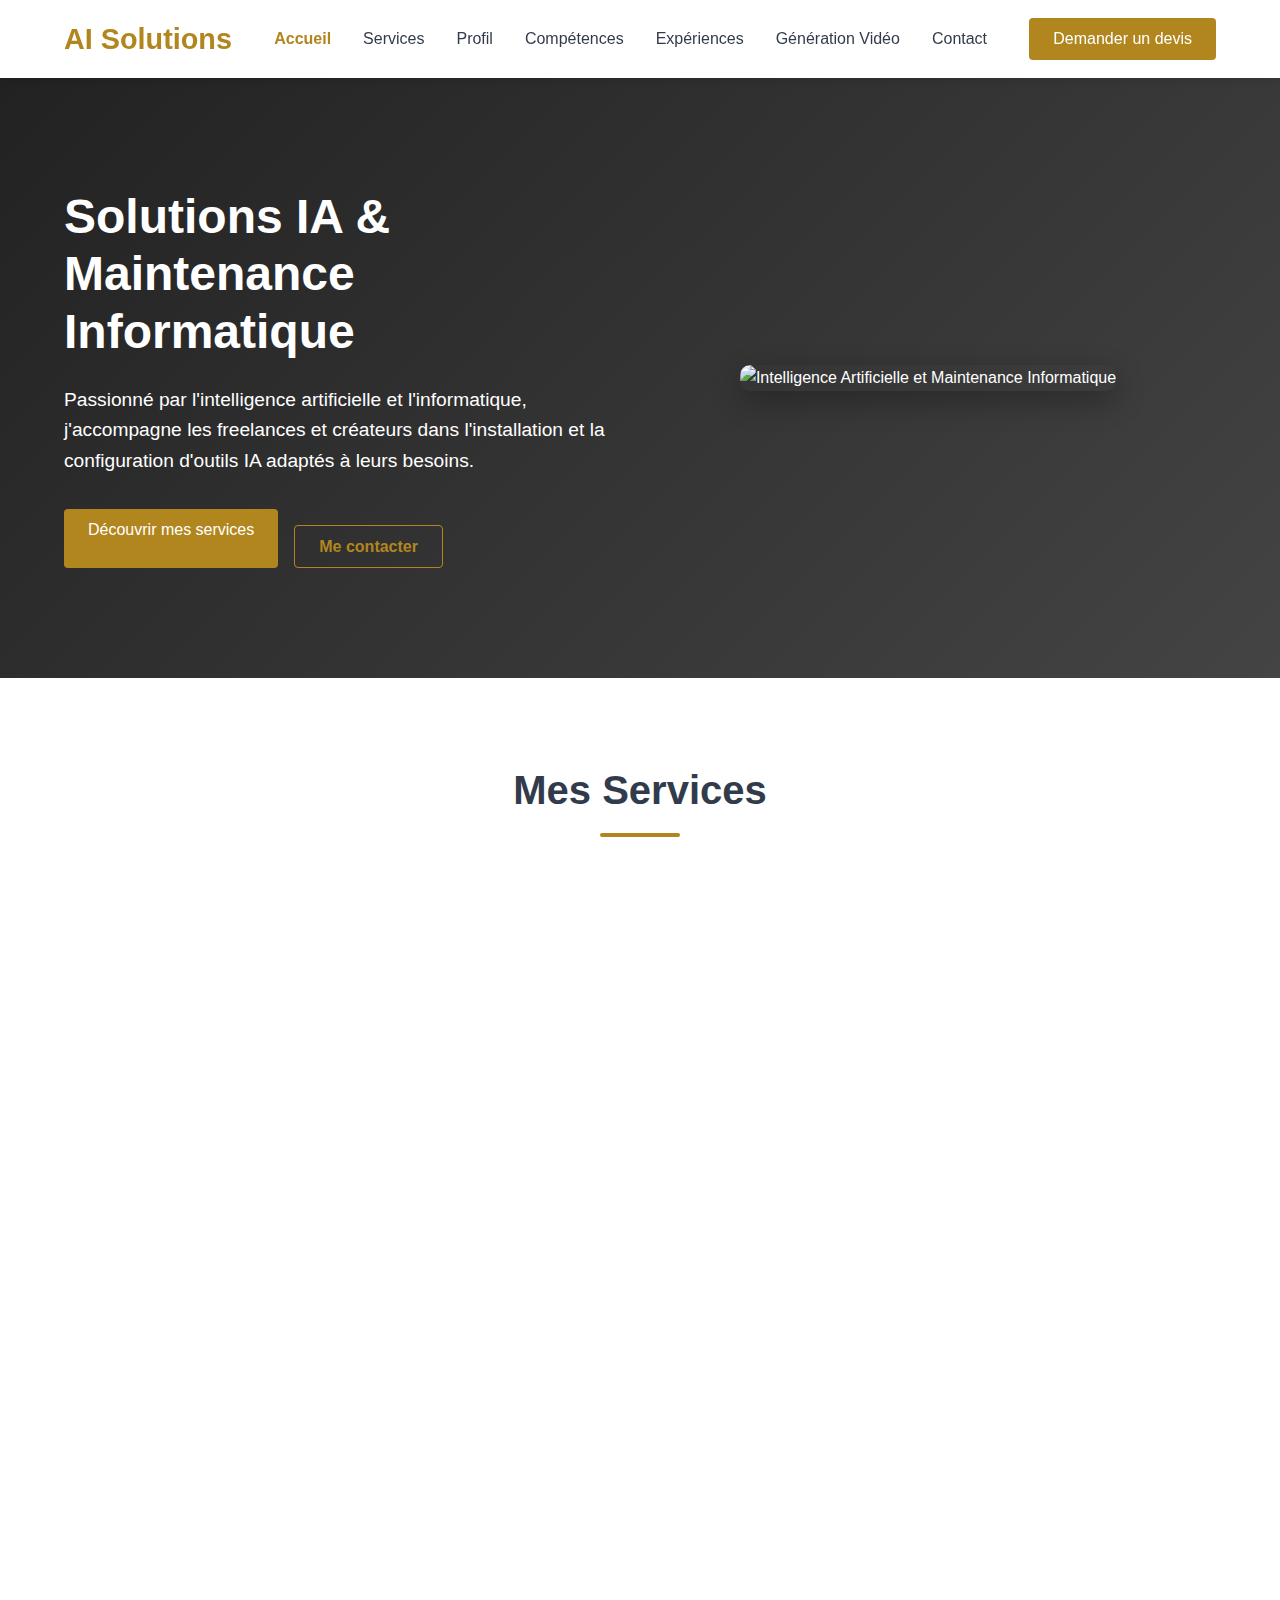
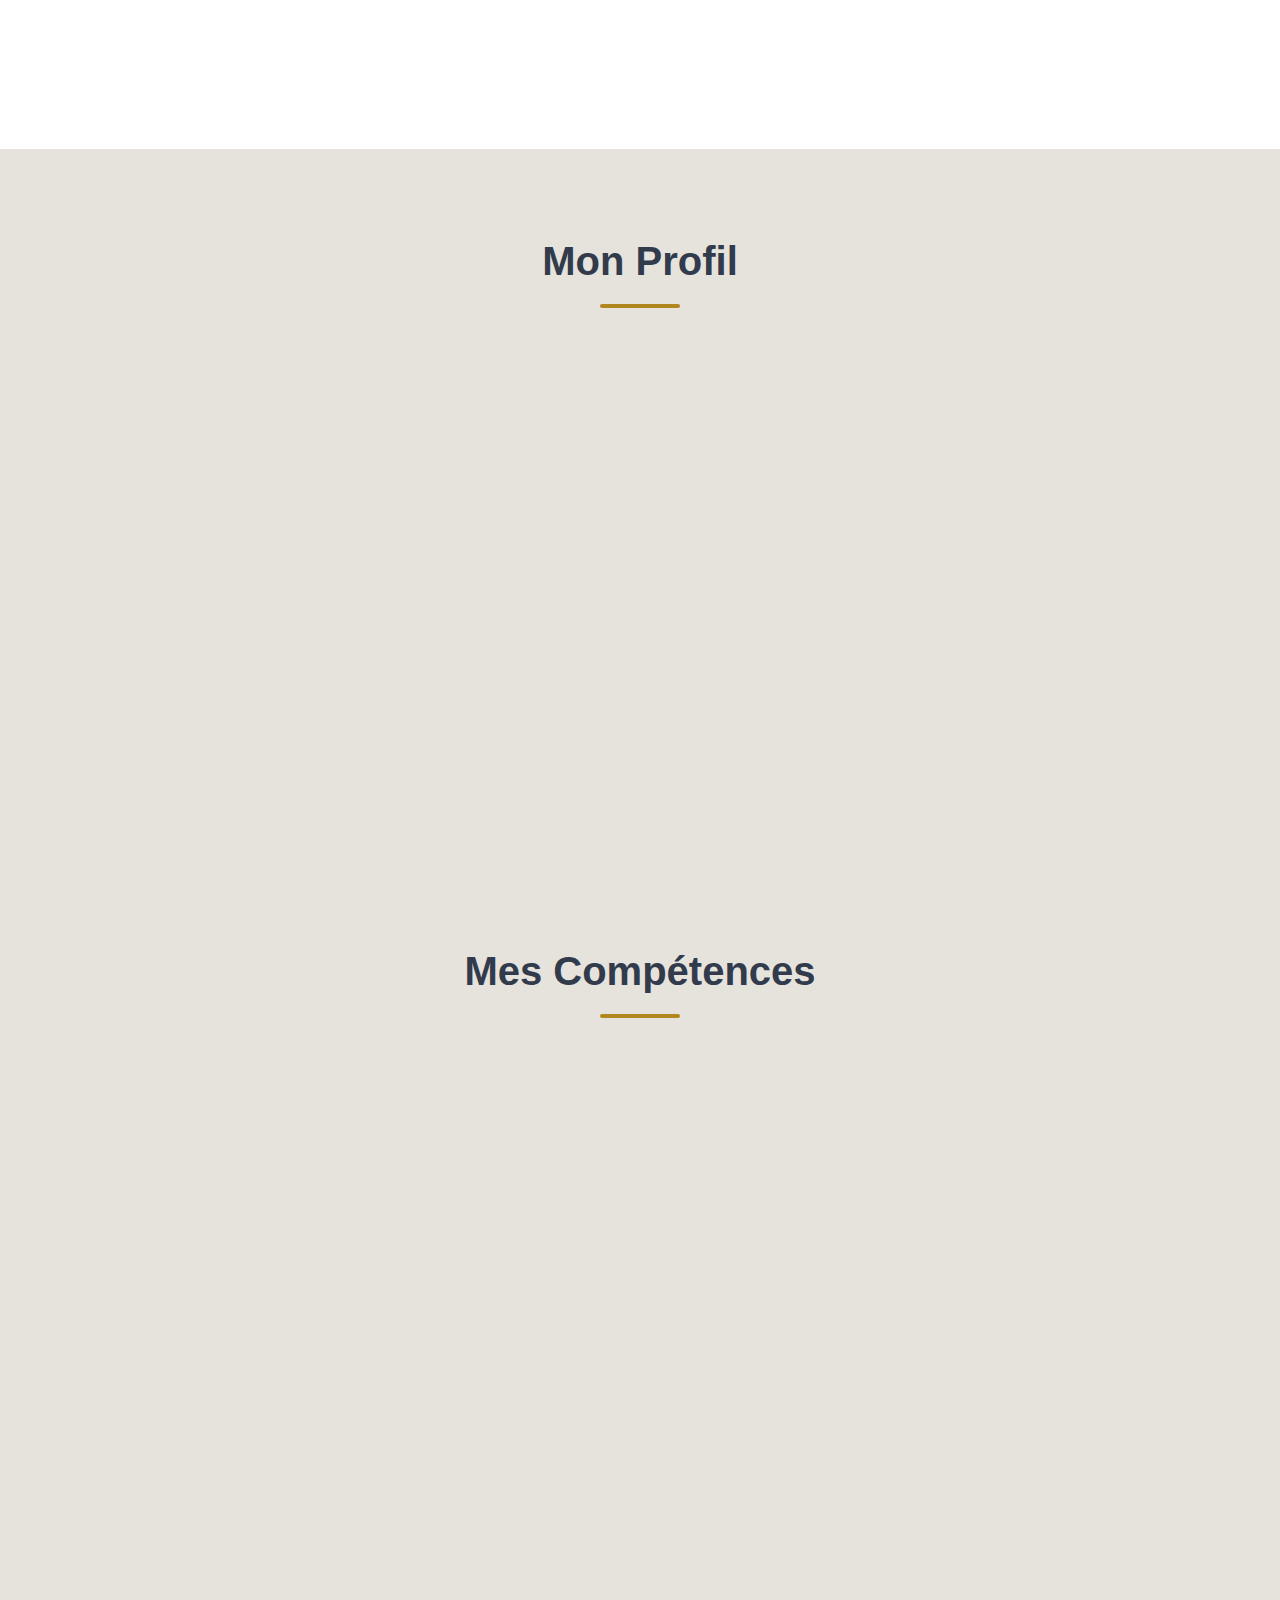
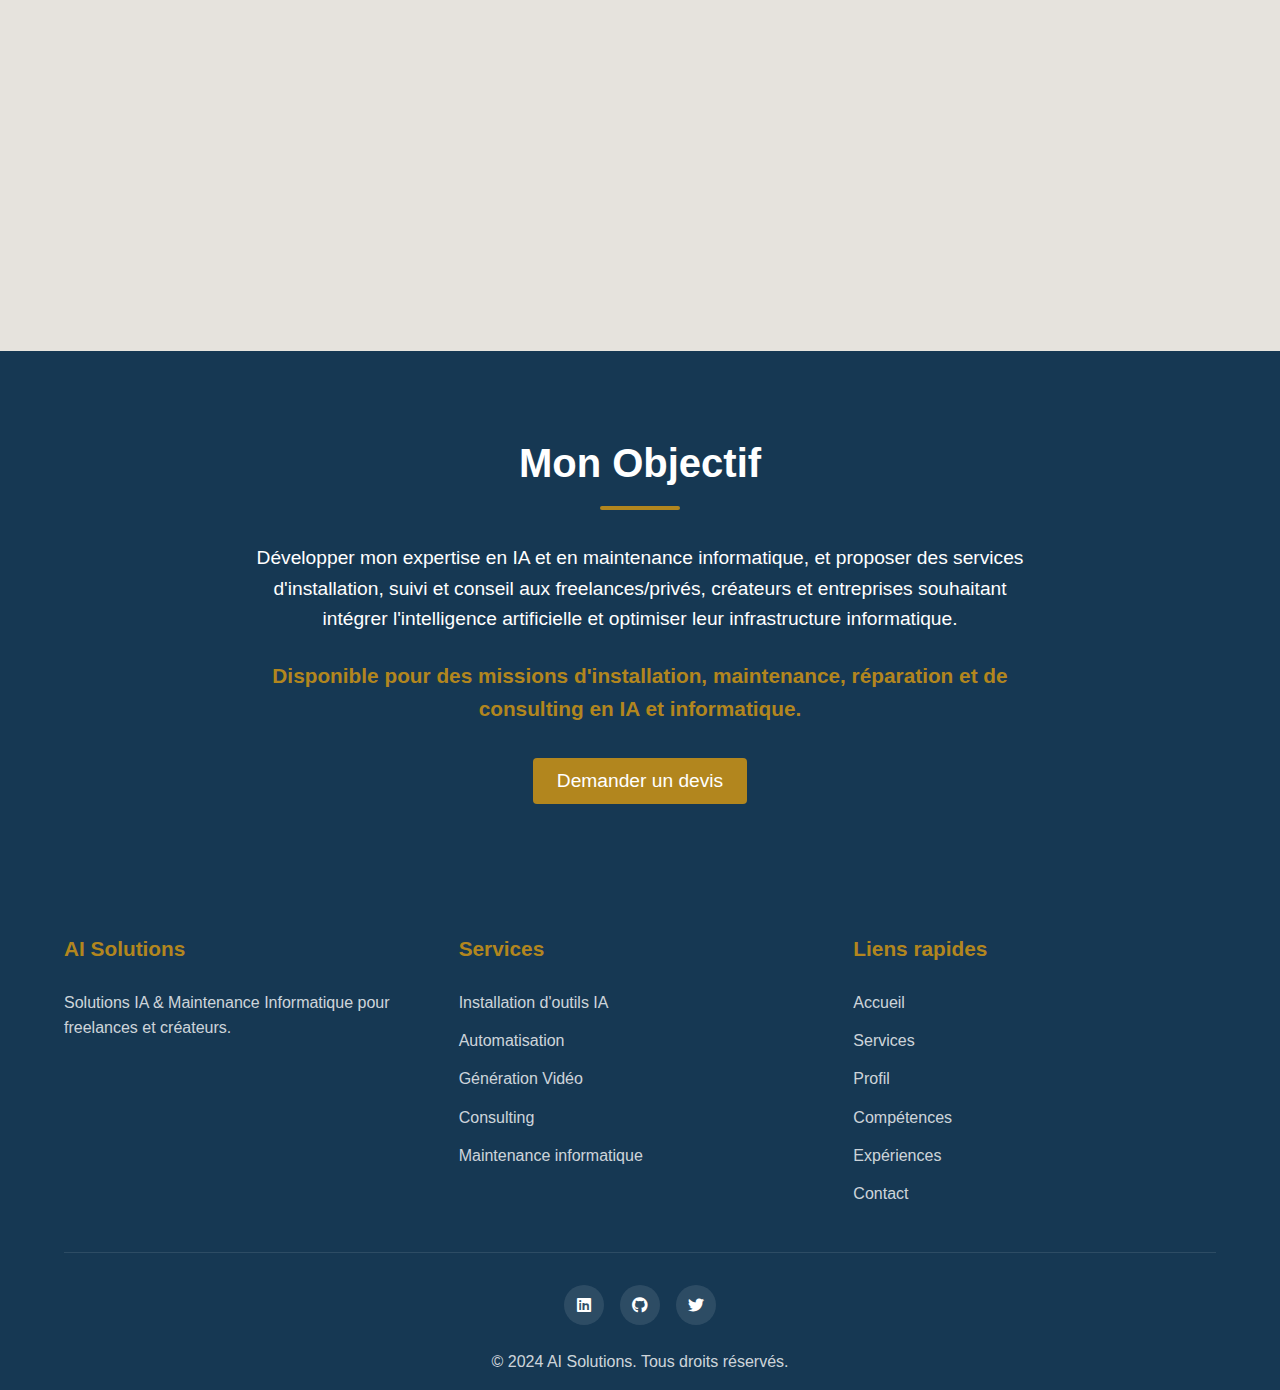
==== index.html @ d8c401a0 "Add files via upload" ====
<!DOCTYPE html>
<html lang="fr">
<head>
    <meta charset="UTF-8">
    <meta name="viewport" content="width=device-width, initial-scale=1.0">
    <title>AI Solutions - Solutions IA & Maintenance Informatique</title>
    <link rel="stylesheet" href="style.css">
    <link rel="stylesheet" href="https://cdnjs.cloudflare.com/ajax/libs/font-awesome/6.0.0/css/all.min.css">
    <style>
        .placeholder-image {
            background-color: #444;
            width: 100%;
            height: 300px;
            display: flex;
            align-items: center;
            justify-content: center;
            color: white;
            font-size: 1.5rem;
            border-radius: 10px;
        }
        .profile-placeholder {
            background-color: #b2861e;
            width: 200px;
            height: 200px;
            border-radius: 50%;
            display: flex;
            align-items: center;
            justify-content: center;
            color: white;
            font-size: 1.5rem;
            margin: 0 auto;
        }
    </style>
</head>
<body>
    <header>
        <div class="logo-container">
            <a href="index.html" style="text-decoration: none; color: inherit;">
                <h1>AI Solutions</h1>
            </a>
        </div>
        <nav class="main-nav">
            <button class="mobile-menu-toggle">
                <span></span>
                <span></span>
                <span></span>
            </button>
            <ul class="nav-list">
                <li class="nav-item"><a href="#accueil">Accueil</a></li>
                <li class="nav-item"><a href="#services">Services</a></li>
                <li class="nav-item"><a href="#profil">Profil</a></li>
                <li class="nav-item"><a href="#competences">Compétences</a></li>
                <li class="nav-item"><a href="experiences.html">Expériences</a></li>
                <li class="nav-item"><a href="generation-video.html">Génération Vidéo</a></li>
                <li class="nav-item"><a href="contact.html">Contact</a></li>
            </ul>
        </nav>
        <div class="header-actions">
            <a href="contact.html" class="btn btn-primary">Demander un devis</a>
        </div>
    </header>

    <section id="accueil" class="hero-banner">
        <div class="hero-content">
            <h1>Solutions IA & Maintenance Informatique</h1>
            <p>Passionné par l'intelligence artificielle et l'informatique, j'accompagne les freelances et créateurs dans l'installation et la configuration d'outils IA adaptés à leurs besoins.</p>
            <div class="hero-buttons">
                <a href="#services" class="btn btn-primary">Découvrir mes services</a>
                <a href="contact.html" class="btn btn-secondary">Me contacter</a>
            </div>
        </div>
        <div class="hero-image">
            <img src="images/hero-image.png" alt="Intelligence Artificielle et Maintenance Informatique" loading="lazy">
        </div>
    </section>

    <section id="services" class="services-section">
        <div class="container">
            <h2 class="section-title">Mes Services</h2>
            <div class="services-grid">
                <div class="service-card">
                    <div class="service-icon">
                        <i class="fas fa-robot"></i>
                    </div>
                    <h3>Installation et Configuration d'Outils IA</h3>
                    <p>Déploiement de Docker, n8n, MCPserver et Puppeteer pour automatiser vos tâches et optimiser votre workflow.</p>
                    <a href="outils-ia.html" class="btn btn-secondary">En savoir plus</a>
                </div>
                <div class="service-card">
                    <div class="service-icon">
                        <i class="fas fa-cogs"></i>
                    </div>
                    <h3>Automatisation et Gestion d'Agents IA</h3>
                    <p>Création de flux de travail intelligents et gestion efficace des ressources pour améliorer votre productivité.</p>
                    <a href="agents-ia.html" class="btn btn-secondary">En savoir plus</a>
                </div>
                <div class="service-card">
                    <div class="service-icon">
                        <i class="fas fa-image"></i>
                    </div>
                    <h3>Création de Workflows IA & Génération Vidéo</h3>
                    <p>Mise en place de ComfyUI pour la génération d'images/vidéos et gestion de pipelines IA adaptés à vos besoins.</p>
                    <a href="generation-video.html" class="btn btn-secondary">En savoir plus</a>
                </div>
                <div class="service-card">
                    <div class="service-icon">
                        <i class="fas fa-database"></i>
                    </div>
                    <h3>Déploiement de Bases de Données Vectorielles</h3>
                    <p>Installation et configuration de Qdrant et systèmes RAG pour optimiser vos recherches et analyses.</p>
                    <a href="outils-ia.html#puppeteer" class="btn btn-secondary">En savoir plus</a>
                </div>
                <div class="service-card">
                    <div class="service-icon">
                        <i class="fas fa-laptop-medical"></i>
                    </div>
                    <h3>Maintenance et Réparation Informatique</h3>
                    <p>Diagnostic, maintenance et réparation de matériel informatique pour assurer la performance de vos équipements.</p>
                    <a href="maintenance-infrastructure.html" class="btn btn-secondary">En savoir plus</a>
                </div>
                <div class="service-card">
                    <div class="service-icon">
                        <i class="fas fa-chalkboard-teacher"></i>
                    </div>
                    <h3>Consulting et Accompagnement</h3>
                    <p>Conseil sur le choix et l'intégration des technologies IA adaptées à vos besoins spécifiques.</p>
                    <a href="consulting-accompagnement.html" class="btn btn-secondary">En savoir plus</a>
                </div>
            </div>
        </div>
    </section>

    <section id="profil" class="profile-section">
        <div class="container">
            <h2 class="section-title">Mon Profil</h2>
            <div class="profile-content">
                <div class="profile-image">
                    <img src="images/profile-image.jpg" alt="Photo de profil" loading="lazy">
                </div>
                <div class="profile-text">
                    <p>Passionné par l'intelligence artificielle et l'informatique, j'accompagne les freelances et créateurs dans l'installation et la configuration d'outils IA adaptés à leurs besoins. Spécialisé dans la génération d'images/vidéos, l'automatisation de tâches et la maintenance informatique, je propose des solutions optimisées pour simplifier le travail et améliorer la productivité localement.</p>
                    <div class="profile-details">
                        <div class="profile-detail">
                            <i class="fas fa-language"></i>
                            <div>
                                <h4>Langues</h4>
                                <p>🇫🇷 Français (natif)<br>🇬🇧 Anglais (opérationnel)</p>
                            </div>
                        </div>
                        <div class="profile-detail">
                            <i class="fas fa-graduation-cap"></i>
                            <div>
                                <h4>Formation</h4>
                                <p>• Spécialisation en Intelligence Artificielle (SK School)<br>
                                • Certification Technicien de Maintenance Informatique (Cyber Worker)<br>
                                • Formation continue via GitHub et communautés de développeurs IA</p>
                            </div>
                        </div>
                    </div>
                </div>
            </div>
        </div>
    </section>

    <section id="competences" class="skills-section">
        <div class="container">
            <h2 class="section-title">Mes Compétences</h2>
            <div class="skills-content">
                <div class="skills-list">
                    <div class="skill-item">
                        <div class="skill-icon"><i class="fas fa-server"></i></div>
                        <div class="skill-info">
                            <h3>Installation et configuration d'outils IA</h3>
                            <p>Docker, n8n, MCPserver, Puppeteer</p>
                            <div class="skill-bar">
                                <div class="skill-progress" style="width: 95%;"></div>
                            </div>
                        </div>
                    </div>
                    <div class="skill-item">
                        <div class="skill-icon"><i class="fas fa-robot"></i></div>
                        <div class="skill-info">
                            <h3>Automatisation et gestion d'agents IA</h3>
                            <p>Flux de travail intelligents, gestion des ressources</p>
                            <div class="skill-bar">
                                <div class="skill-progress" style="width: 90%;"></div>
                            </div>
                        </div>
                    </div>
                    <div class="skill-item">
                        <div class="skill-icon"><i class="fas fa-project-diagram"></i></div>
                        <div class="skill-info">
                            <h3>Création de workflows IA</h3>
                            <p>ComfyUI pour images/vidéos, gestion de pipelines IA</p>
                            <div class="skill-bar">
                                <div class="skill-progress" style="width: 85%;"></div>
                            </div>
                        </div>
                    </div>
                    <div class="skill-item">
                        <div class="skill-icon"><i class="fas fa-database"></i></div>
                        <div class="skill-info">
                            <h3>Déploiement de bases de données vectorielles</h3>
                            <p>Qdrant, systèmes RAG</p>
                            <div class="skill-bar">
                                <div class="skill-progress" style="width: 80%;"></div>
                            </div>
                        </div>
                    </div>
                    <div class="skill-item">
                        <div class="skill-icon"><i class="fas fa-tools"></i></div>
                        <div class="skill-info">
                            <h3>Maintenance et réparation informatique</h3>
                            <p>Diagnostic, maintenance et optimisation de matériel</p>
                            <div class="skill-bar">
                                <div class="skill-progress" style="width: 95%;"></div>
                            </div>
                        </div>
                    </div>
                </div>
            </div>
        </div>
    </section>

    <section id="objectif" class="objective-section">
        <div class="container">
            <h2 class="section-title">Mon Objectif</h2>
            <div class="objective-content">
                <div class="objective-text">
                    <p>Développer mon expertise en IA et en maintenance informatique, et proposer des services d'installation, suivi et conseil aux freelances/privés, créateurs et entreprises souhaitant intégrer l'intelligence artificielle et optimiser leur infrastructure informatique.</p>
                    <p class="highlight">Disponible pour des missions d'installation, maintenance, réparation et de consulting en IA et informatique.</p>
                    <div class="objective-cta">
                        <a href="contact.html" class="btn btn-primary">Demander un devis</a>
                    </div>
                </div>
            </div>
        </div>
    </section>

    <footer>
        <div class="footer-main">
            <div class="footer-column">
                <h3>AI Solutions</h3>
                <p>Solutions IA & Maintenance Informatique pour freelances et créateurs.</p>
            </div>
            <div class="footer-column">
                <h3>Services</h3>
                <ul>
                    <li><a href="outils-ia.html">Installation d'outils IA</a></li>
                    <li><a href="agents-ia.html">Automatisation</a></li>
                    <li><a href="generation-video.html">Génération Vidéo</a></li>
                    <li><a href="consulting-accompagnement.html">Consulting</a></li>
                    <li><a href="index.html#services">Maintenance informatique</a></li>
                </ul>
            </div>
            <div class="footer-column">
                <h3>Liens rapides</h3>
                <ul>
                    <li><a href="#accueil">Accueil</a></li>
                    <li><a href="#services">Services</a></li>
                    <li><a href="#profil">Profil</a></li>
                    <li><a href="#competences">Compétences</a></li>
                    <li><a href="experiences.html">Expériences</a></li>
                    <li><a href="contact.html">Contact</a></li>
                </ul>
            </div>
        </div>
        <div class="footer-bottom">
            <div class="social-links">
                <a href="#" class="social-icon"><i class="fab fa-linkedin"></i></a>
                <a href="#" class="social-icon"><i class="fab fa-github"></i></a>
                <a href="#" class="social-icon"><i class="fab fa-twitter"></i></a>
            </div>
            <div class="copyright">
                <p>&copy; 2024 AI Solutions. Tous droits réservés.</p>
            </div>
        </div>
    </footer>

    <script src="scripts.js"></script>
</body>
</html>
---- style.css ----
:root {
    --primary-color: #b2861e;
    --secondary-color: #163853;
    --text-color: #323b4c;
    --light-bg: #e6e3dd;
    --dark-bg: #163853;
    --white: #fff;
    --gray: #f5f5f5;
    --border-radius: 4px;
    --transition: all 0.3s ease;
    --shadow: 0 5px 15px rgba(0, 0, 0, 0.1);
    --border-color: #ddd;
}

* {
    margin: 0;
    padding: 0;
    box-sizing: border-box;
}

body {
    font-family: 'Segoe UI', Tahoma, Geneva, Verdana, sans-serif;
    line-height: 1.6;
    color: var(--text-color);
}

.container {
    max-width: 1200px;
    margin: 0 auto;
    padding: 0 20px;
}

/* En-tête et navigation */
header {
    display: flex;
    justify-content: space-between;
    align-items: center;
    padding: 1rem 5%;
    background-color: var(--white);
    box-shadow: 0 2px 10px rgba(0, 0, 0, 0.1);
    position: sticky;
    top: 0;
    z-index: 100;
}

.logo-container h1 {
    color: var(--primary-color);
    font-size: 1.8rem;
    font-weight: 700;
}

.main-nav {
    flex-grow: 1;
    margin: 0 2rem;
}

.nav-list {
    display: flex;
    list-style: none;
    gap: 2rem;
    justify-content: center;
}

.nav-item {
    position: relative;
}

.nav-item a {
    text-decoration: none;
    color: var(--text-color);
    font-weight: 500;
    padding: 0.5rem 0;
    transition: var(--transition);
}

.nav-item a:hover {
    color: var(--primary-color);
}

.header-actions {
    display: flex;
    align-items: center;
    gap: 1rem;
}

.btn {
    padding: 0.5rem 1.5rem;
    border-radius: var(--border-radius);
    font-weight: 500;
    text-decoration: none;
    transition: var(--transition);
    cursor: pointer;
    display: inline-block;
}

.btn-primary {
    background-color: var(--primary-color);
    color: var(--white);
    border: none;
}

.btn-primary:hover {
    background-color: #5a9000;
}

.btn-secondary {
    background-color: transparent;
    color: var(--primary-color);
    border: 1px solid var(--primary-color);
    margin-top: 1rem;
    font-weight: 600;
}

.btn-secondary:hover {
    background-color: var(--primary-color);
    color: var(--white);
}

.mobile-menu-toggle {
    display: none;
    background: none;
    border: none;
    cursor: pointer;
    width: 30px;
    height: 20px;
    position: relative;
}

.mobile-menu-toggle span {
    display: block;
    width: 100%;
    height: 2px;
    background-color: var(--text-color);
    position: absolute;
    left: 0;
    transition: var(--transition);
}

.mobile-menu-toggle span:nth-child(1) {
    top: 0;
}

.mobile-menu-toggle span:nth-child(2) {
    top: 50%;
    transform: translateY(-50%);
}

.mobile-menu-toggle span:nth-child(3) {
    bottom: 0;
}

/* Bannière principale */
.hero-banner {
    display: flex;
    align-items: center;
    min-height: 600px;
    background: linear-gradient(135deg, #222 0%, #444 100%);
    color: var(--white);
    padding: 2rem 5%;
}

.hero-content {
    flex: 1;
    max-width: 600px;
}

.hero-content h1 {
    font-size: 3rem;
    line-height: 1.2;
    margin-bottom: 1.5rem;
}

.hero-content p {
    font-size: 1.2rem;
    margin-bottom: 2rem;
}

.hero-buttons {
    display: flex;
    gap: 1rem;
    flex-wrap: wrap;
}

.hero-image {
    flex: 1;
    display: flex;
    justify-content: center;
    align-items: center;
}

.hero-image img {
    max-width: 100%;
    border-radius: 10px;
    box-shadow: 0 10px 30px rgba(0, 0, 0, 0.3);
}

/* Sections générales */
section {
    padding: 5rem 0;
}

.section-title {
    font-size: 2.5rem;
    text-align: center;
    margin-bottom: 3rem;
    position: relative;
}

.section-title::after {
    content: '';
    position: absolute;
    bottom: -15px;
    left: 50%;
    transform: translateX(-50%);
    width: 80px;
    height: 4px;
    background-color: var(--primary-color);
    border-radius: 2px;
}

/* Section Profil */
.profile-section {
    background-color: var(--light-bg);
}

.profile-content {
    display: flex;
    align-items: center;
    gap: 3rem;
}

.profile-image {
    flex: 1;
    text-align: center;
}

.profile-image img {
    max-width: 300px;
    border-radius: 50%;
    box-shadow: var(--shadow);
}

.profile-text {
    flex: 2;
}

.profile-text p {
    margin-bottom: 2rem;
    font-size: 1.1rem;
}

.profile-details {
    display: flex;
    flex-wrap: wrap;
    gap: 2rem;
}

.profile-detail {
    display: flex;
    align-items: flex-start;
    gap: 1rem;
    flex: 1;
    min-width: 250px;
}

.profile-detail i {
    font-size: 1.5rem;
    color: var(--primary-color);
}

.profile-detail h4 {
    margin-bottom: 0.5rem;
    font-size: 1.1rem;
}

/* Section Services */
.services-grid {
    display: grid;
    grid-template-columns: repeat(auto-fit, minmax(300px, 1fr));
    gap: 2rem;
}

.service-card {
    background-color: var(--white);
    border-radius: var(--border-radius);
    padding: 2rem;
    box-shadow: var(--shadow);
    transition: var(--transition);
    text-align: center;
}

.service-card:hover {
    transform: translateY(-10px);
    box-shadow: 0 15px 30px rgba(0, 0, 0, 0.15);
}

.service-icon {
    font-size: 3rem;
    color: var(--primary-color);
    margin-bottom: 1.5rem;
}

.service-card h3 {
    margin-bottom: 1rem;
    font-size: 1.3rem;
}

.service-card p {
    color: var(--text-color);
    opacity: 0.9;
}

/* Section Compétences */
.skills-section {
    background-color: var(--light-bg);
}

.skills-list {
    display: flex;
    flex-direction: column;
    gap: 2rem;
}

.skill-item {
    display: flex;
    align-items: center;
    gap: 2rem;
    background-color: var(--white);
    padding: 1.5rem;
    border-radius: var(--border-radius);
    box-shadow: var(--shadow);
}

.skill-icon {
    font-size: 2.5rem;
    color: var(--primary-color);
    min-width: 60px;
    text-align: center;
}

.skill-info {
    flex: 1;
}

.skill-info h3 {
    margin-bottom: 0.5rem;
    font-size: 1.2rem;
}

.skill-info p {
    color: var(--text-color);
    opacity: 0.9;
    margin-bottom: 1rem;
}

.skill-bar {
    height: 10px;
    background-color: #e0e0e0;
    border-radius: 5px;
    overflow: hidden;
}

.skill-progress {
    height: 100%;
    background-color: var(--primary-color);
    border-radius: 5px;
}

/* Section Expériences */
.timeline {
    position: relative;
    max-width: 800px;
    margin: 0 auto;
}

.timeline::before {
    content: '';
    position: absolute;
    width: 2px;
    background-color: #e0e0e0;
    top: 0;
    bottom: 0;
    left: 50px;
    margin-left: -1px;
}

.timeline-item {
    padding: 10px 40px;
    position: relative;
    margin-bottom: 2rem;
}

.timeline-icon {
    position: absolute;
    width: 40px;
    height: 40px;
    left: 50px;
    background-color: var(--primary-color);
    border-radius: 50%;
    top: 16px;
    z-index: 1;
    transform: translateX(-50%);
    display: flex;
    align-items: center;
    justify-content: center;
    color: var(--white);
}

.timeline-content {
    padding: 1.5rem;
    background-color: var(--white);
    border-radius: var(--border-radius);
    box-shadow: var(--shadow);
}

.timeline-content h3 {
    margin-bottom: 1rem;
    font-size: 1.3rem;
}

.timeline-content p {
    margin-bottom: 0.5rem;
}

/* Section Objectif */
.objective-section {
    background-color: var(--dark-bg);
    color: var(--white);
}

.objective-text {
    max-width: 800px;
    margin: 0 auto;
    text-align: center;
    font-size: 1.2rem;
}

.objective-text p {
    margin-bottom: 1.5rem;
}

.objective-cta {
    margin-top: 2rem;
    text-align: center;
}

.highlight {
    color: var(--primary-color);
    font-weight: 600;
    font-size: 1.3rem;
}

/* Section Contact */
.contact-content {
    display: flex;
    gap: 3rem;
    flex-wrap: wrap;
}

.contact-info {
    flex: 1;
    min-width: 300px;
}

.contact-item {
    display: flex;
    align-items: center;
    gap: 1rem;
    margin-bottom: 1.5rem;
}

.contact-item i {
    font-size: 1.5rem;
    color: var(--primary-color);
    width: 40px;
    height: 40px;
    background-color: rgba(118, 185, 0, 0.1);
    border-radius: 50%;
    display: flex;
    align-items: center;
    justify-content: center;
}

.contact-form {
    flex: 2;
    min-width: 300px;
}

.form-group {
    margin-bottom: 1.5rem;
}

.form-group label {
    display: block;
    margin-bottom: 0.5rem;
    font-weight: 500;
}

.form-group input,
.form-group textarea {
    width: 100%;
    padding: 0.8rem;
    border: 1px solid #ddd;
    border-radius: var(--border-radius);
    font-family: inherit;
    font-size: 1rem;
}

.form-group textarea {
    resize: vertical;
}

/* Footer */
footer {
    background-color: var(--dark-bg);
    color: var(--white);
    padding: 3rem 5% 1rem;
}

.footer-main {
    display: flex;
    flex-wrap: wrap;
    gap: 2rem;
    margin-bottom: 2rem;
}

.footer-column {
    flex: 1;
    min-width: 250px;
}

.footer-column h3 {
    color: var(--primary-color);
    margin-bottom: 1.5rem;
    font-size: 1.3rem;
}

.footer-column p {
    margin-bottom: 1rem;
    color: rgba(255, 255, 255, 0.8);
}

.footer-column ul {
    list-style: none;
}

.footer-column ul li {
    margin-bottom: 0.8rem;
}

.footer-column ul li a {
    color: rgba(255, 255, 255, 0.8);
    text-decoration: none;
    transition: var(--transition);
}

.footer-column ul li a:hover {
    color: var(--primary-color);
}

.footer-bottom {
    display: flex;
    flex-direction: column;
    align-items: center;
    padding-top: 2rem;
    border-top: 1px solid rgba(255, 255, 255, 0.1);
}

.social-links {
    display: flex;
    gap: 1rem;
    margin-bottom: 1.5rem;
}

.social-icon {
    width: 40px;
    height: 40px;
    background-color: rgba(255, 255, 255, 0.1);
    border-radius: 50%;
    display: flex;
    align-items: center;
    justify-content: center;
    color: var(--white);
    text-decoration: none;
    transition: var(--transition);
}

.social-icon:hover {
    background-color: var(--primary-color);
}

.copyright {
    color: rgba(255, 255, 255, 0.8);
    text-align: center;
}

/* Media Queries */
@media (max-width: 1024px) {
    .hero-content h1 {
        font-size: 2.5rem;
    }
    
    .section-title {
        font-size: 2rem;
    }
}

@media (max-width: 768px) {
    .mobile-menu-toggle {
        display: block;
    }
    
    .nav-list {
        position: absolute;
        top: 100%;
        left: 0;
        right: 0;
        background-color: var(--white);
        flex-direction: column;
        padding: 1rem;
        box-shadow: 0 5px 10px rgba(0, 0, 0, 0.1);
        opacity: 0;
        visibility: hidden;
        transform: translateY(-10px);
        transition: var(--transition);
    }
    
    .nav-list.active {
        opacity: 1;
        visibility: visible;
        transform: translateY(0);
    }
    
    .hero-banner {
        flex-direction: column;
        text-align: center;
    }
    
    .hero-content {
        margin-bottom: 2rem;
    }
    
    .profile-content {
        flex-direction: column;
    }
    
    .timeline::before {
        left: 30px;
    }
    
    .timeline-icon {
        left: 30px;
    }
    
    .contact-content {
        flex-direction: column;
    }
}
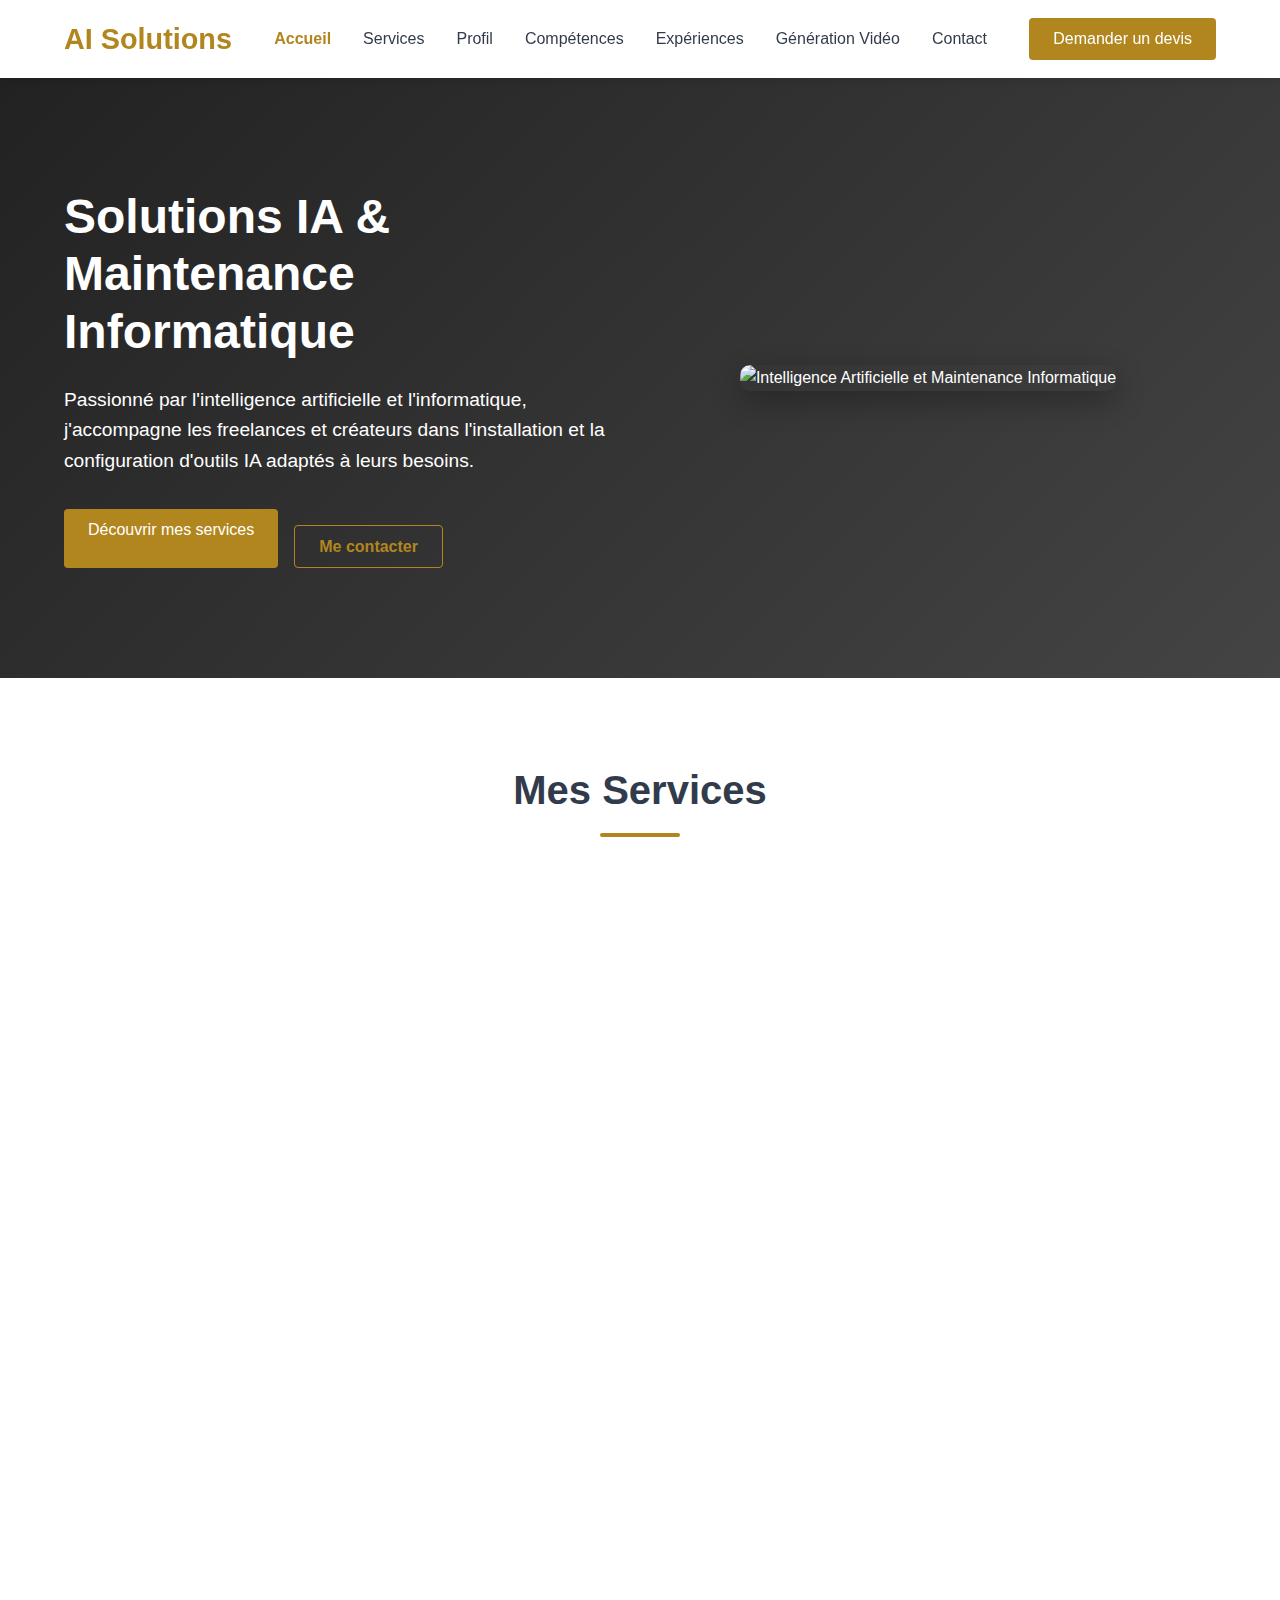
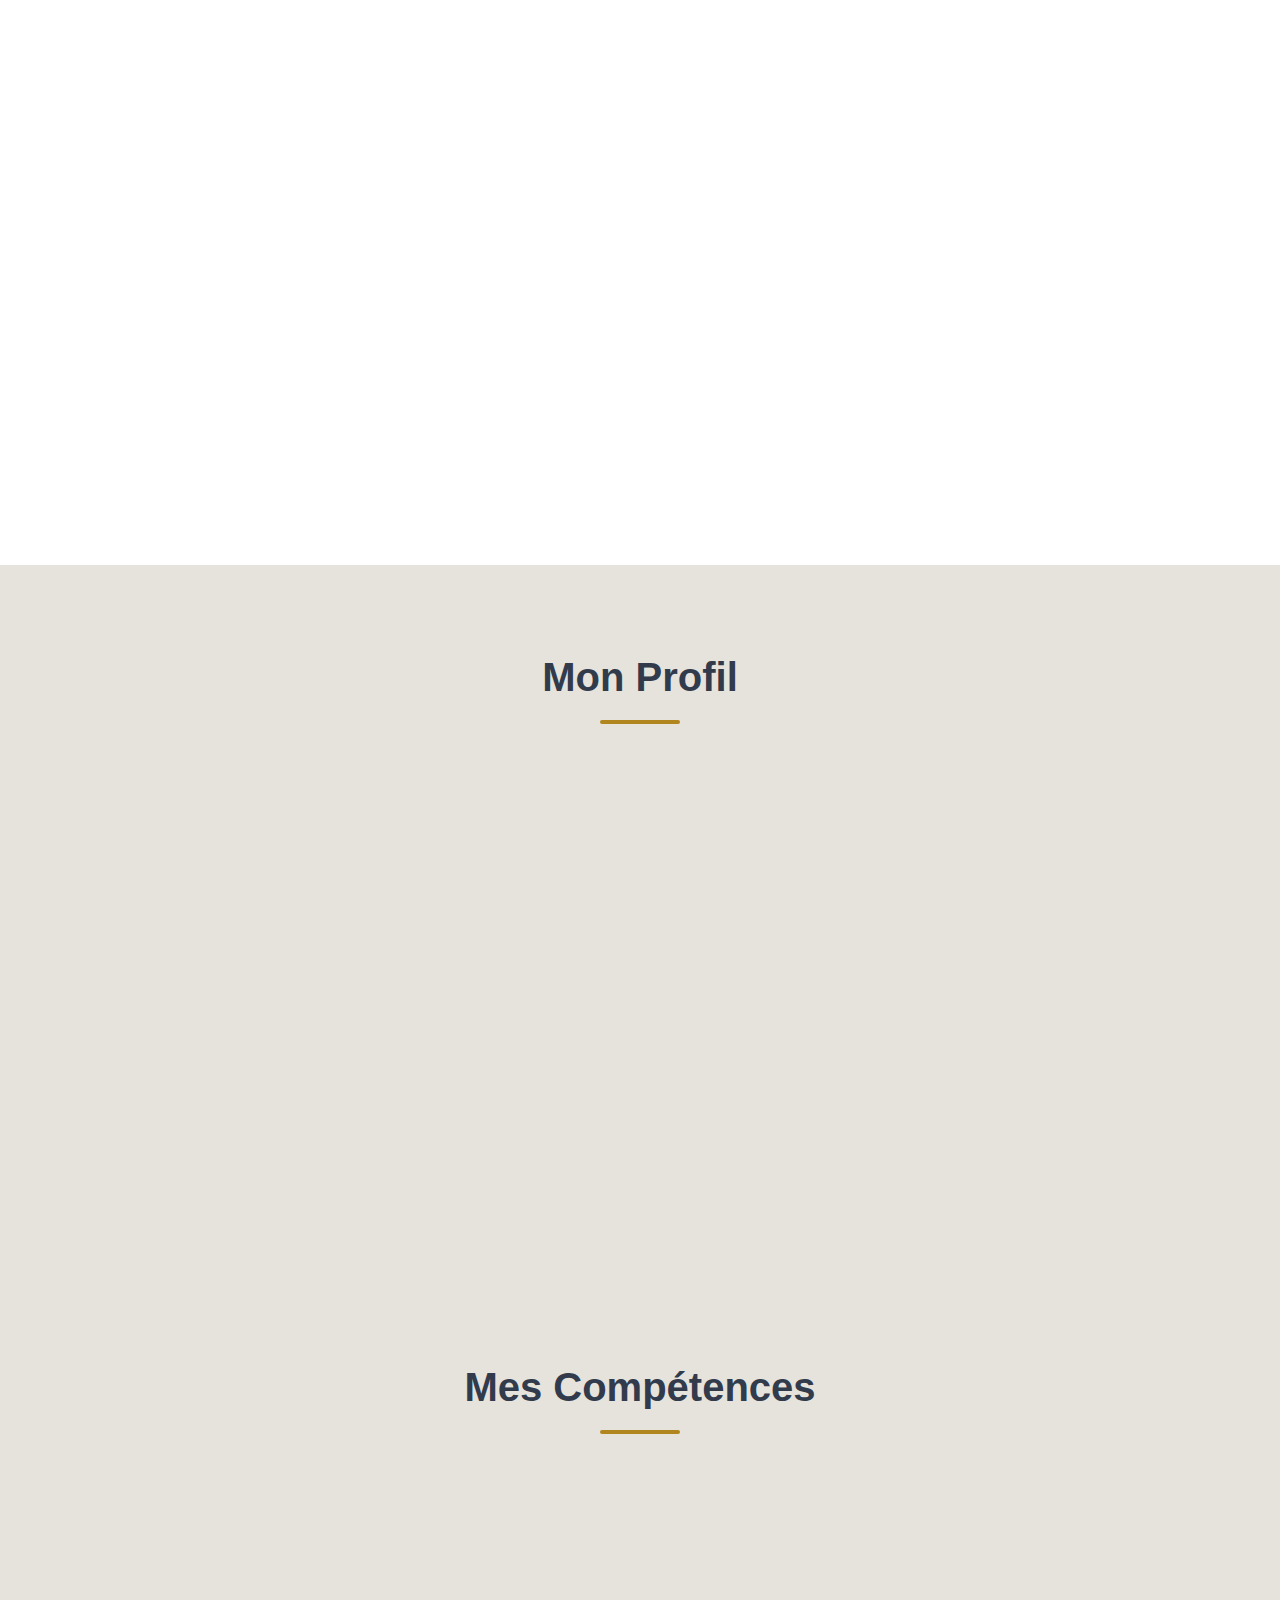
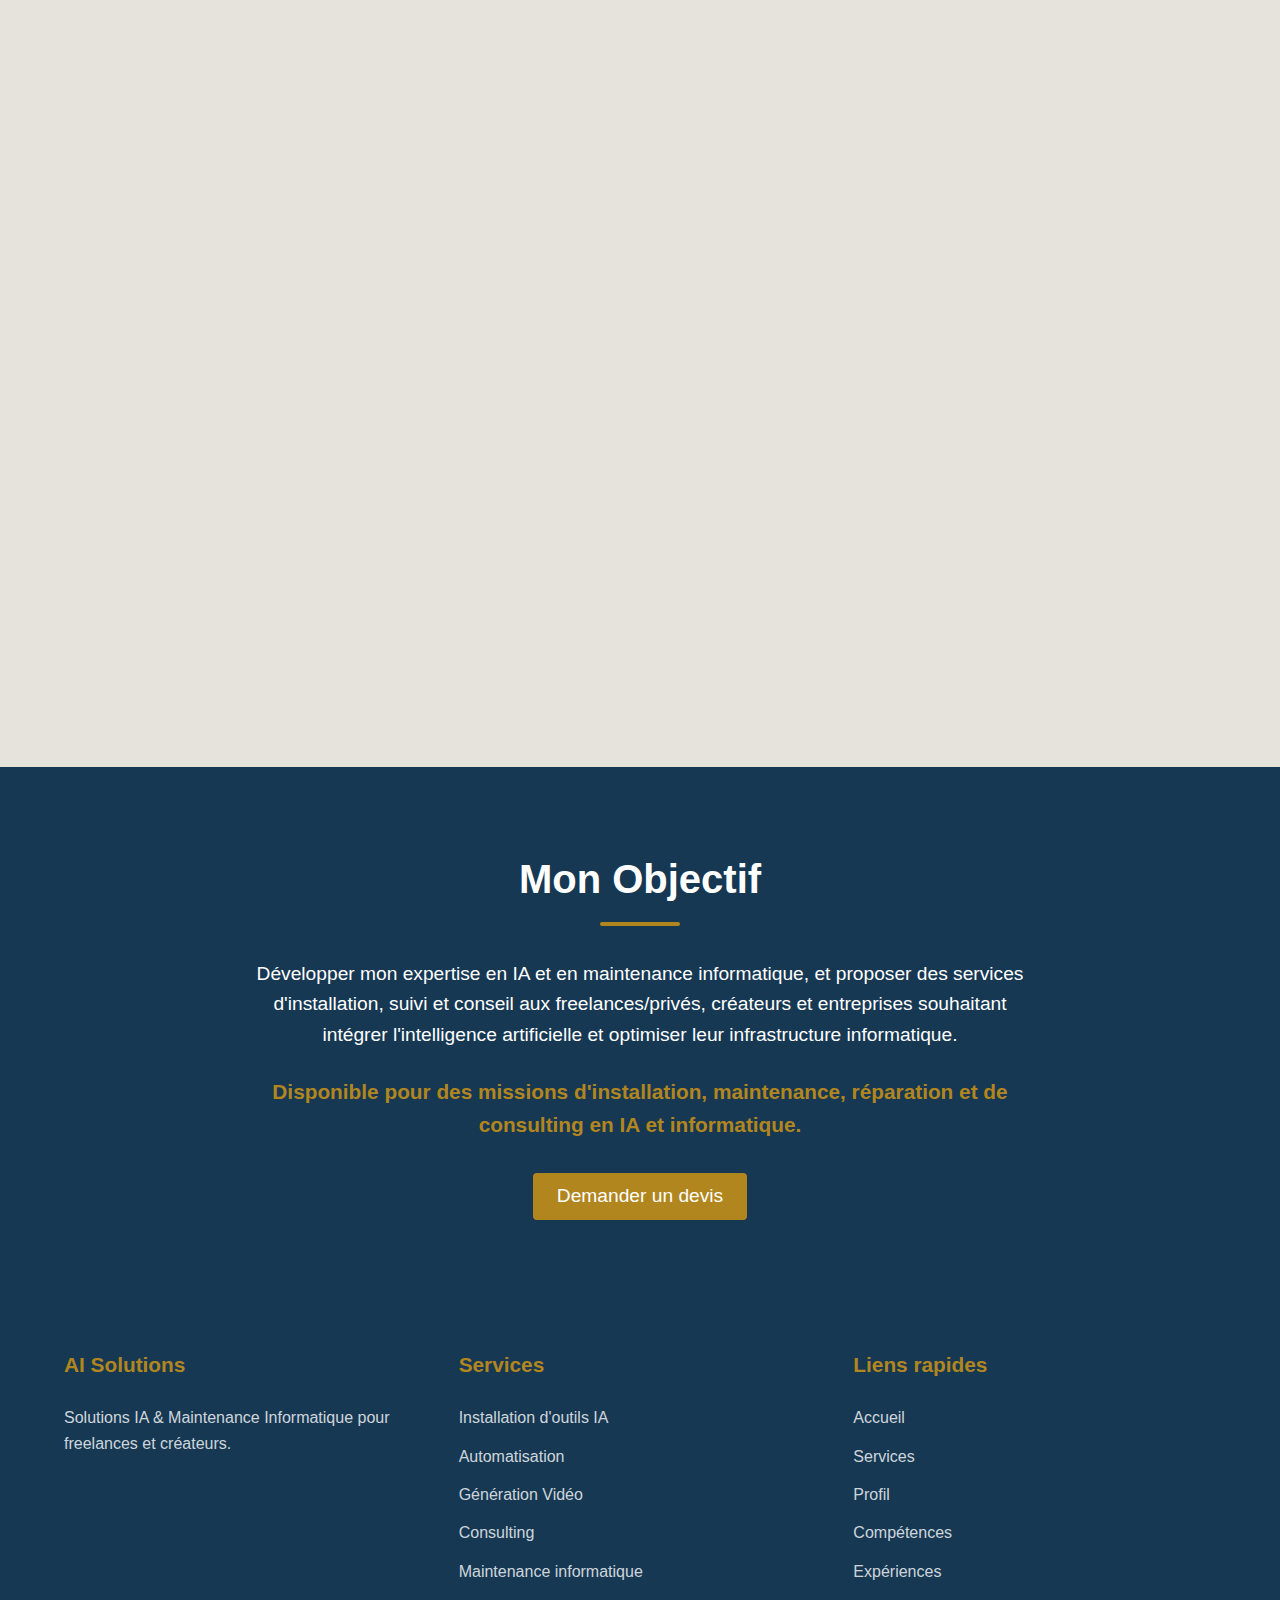
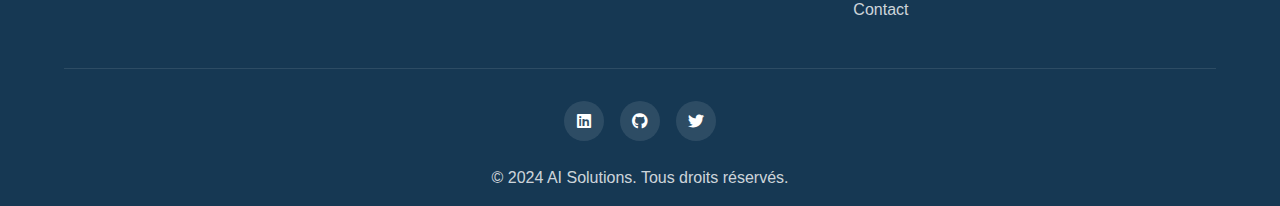
==== commit 39cb41da: "Update index.html" ====
--- a/index.html
+++ b/index.html
@@ -126,6 +126,14 @@
                     <p>Conseil sur le choix et l'intégration des technologies IA adaptées à vos besoins spécifiques.</p>
                     <a href="consulting-accompagnement.html" class="btn btn-secondary">En savoir plus</a>
                 </div>
+                <div class="service-card">
+                    <div class="service-icon">
+                        <i class="fas fa-calendar-check"></i>
+                    </div>
+                    <h3>Solutions pour Agences Événementielles</h3>
+                    <p>Automatisation et optimisation des processus pour les agences événementielles grâce à l'IA.</p>
+                    <a href="questionnaire-evenementiel.html" class="btn btn-secondary">Remplir le questionnaire</a>
+                </div>
             </div>
         </div>
     </section>
@@ -279,4 +287,4 @@
 
     <script src="scripts.js"></script>
 </body>
-</html>+</html>
